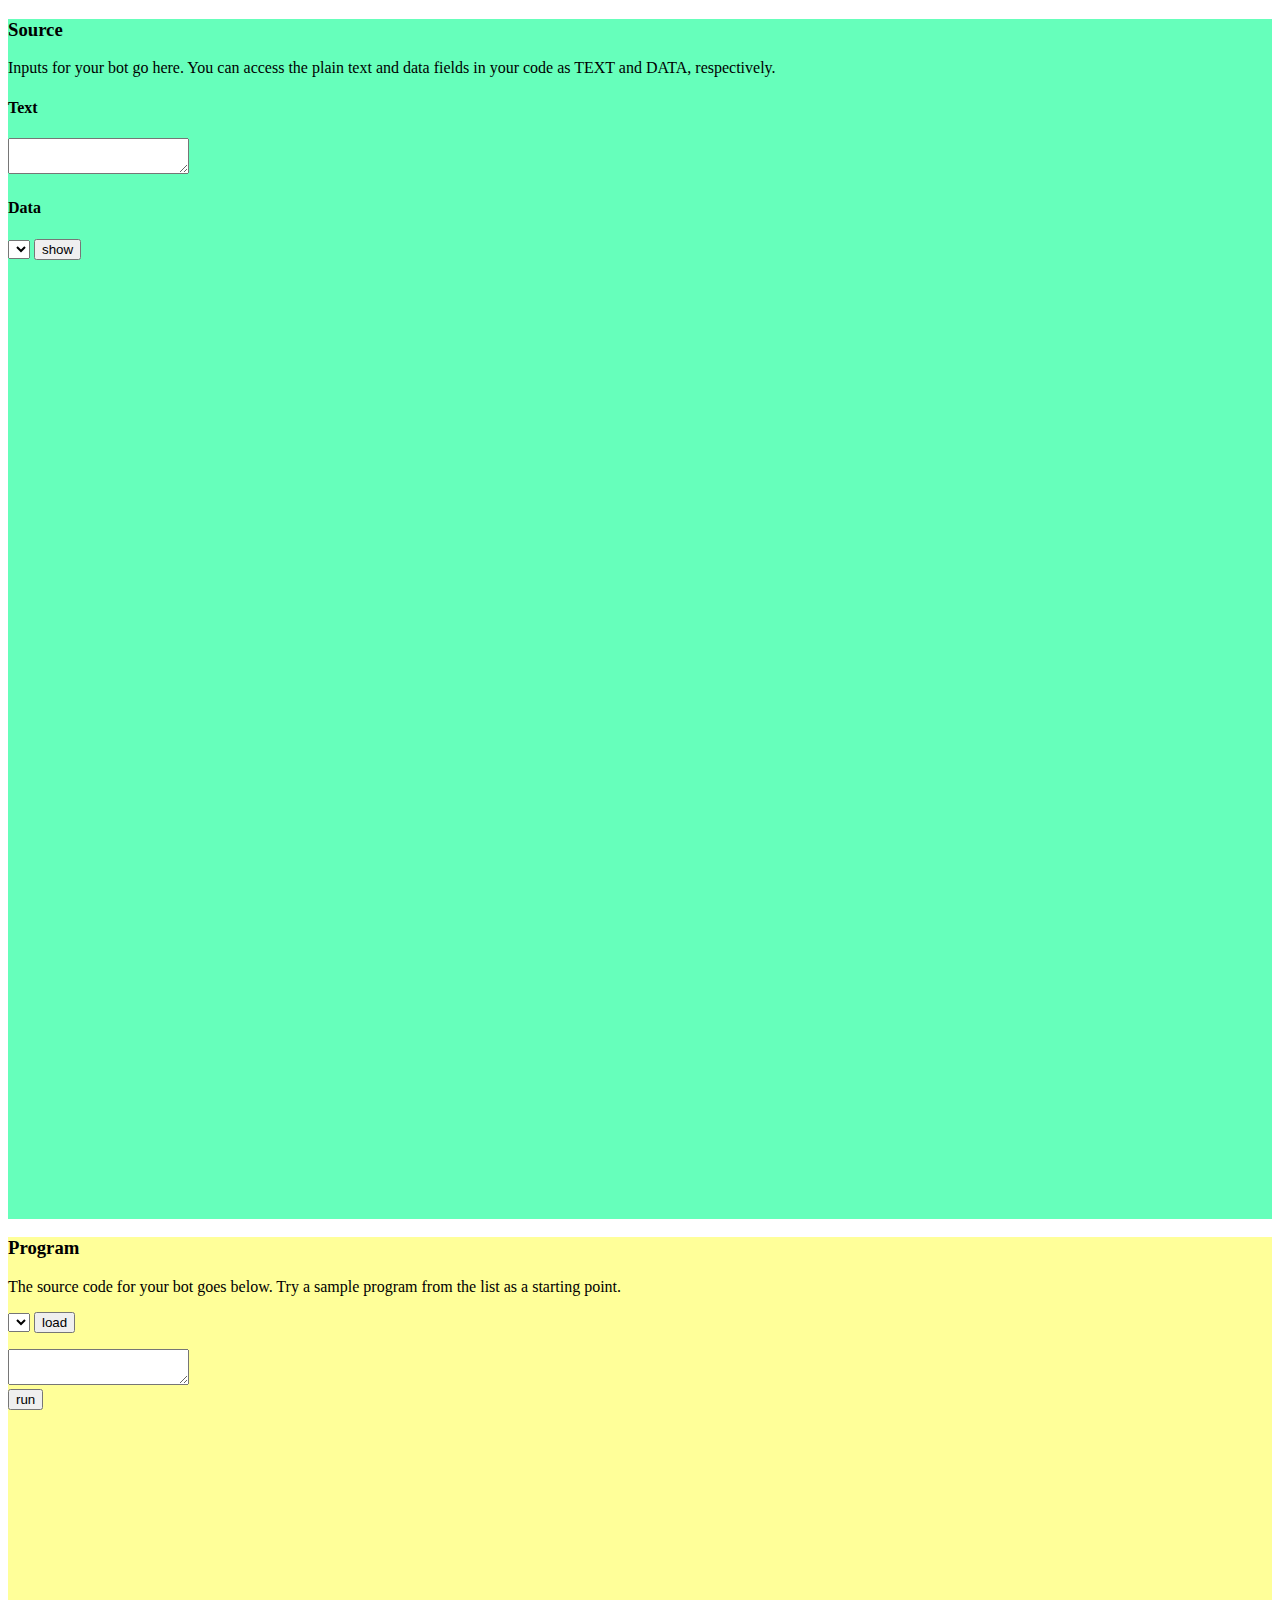
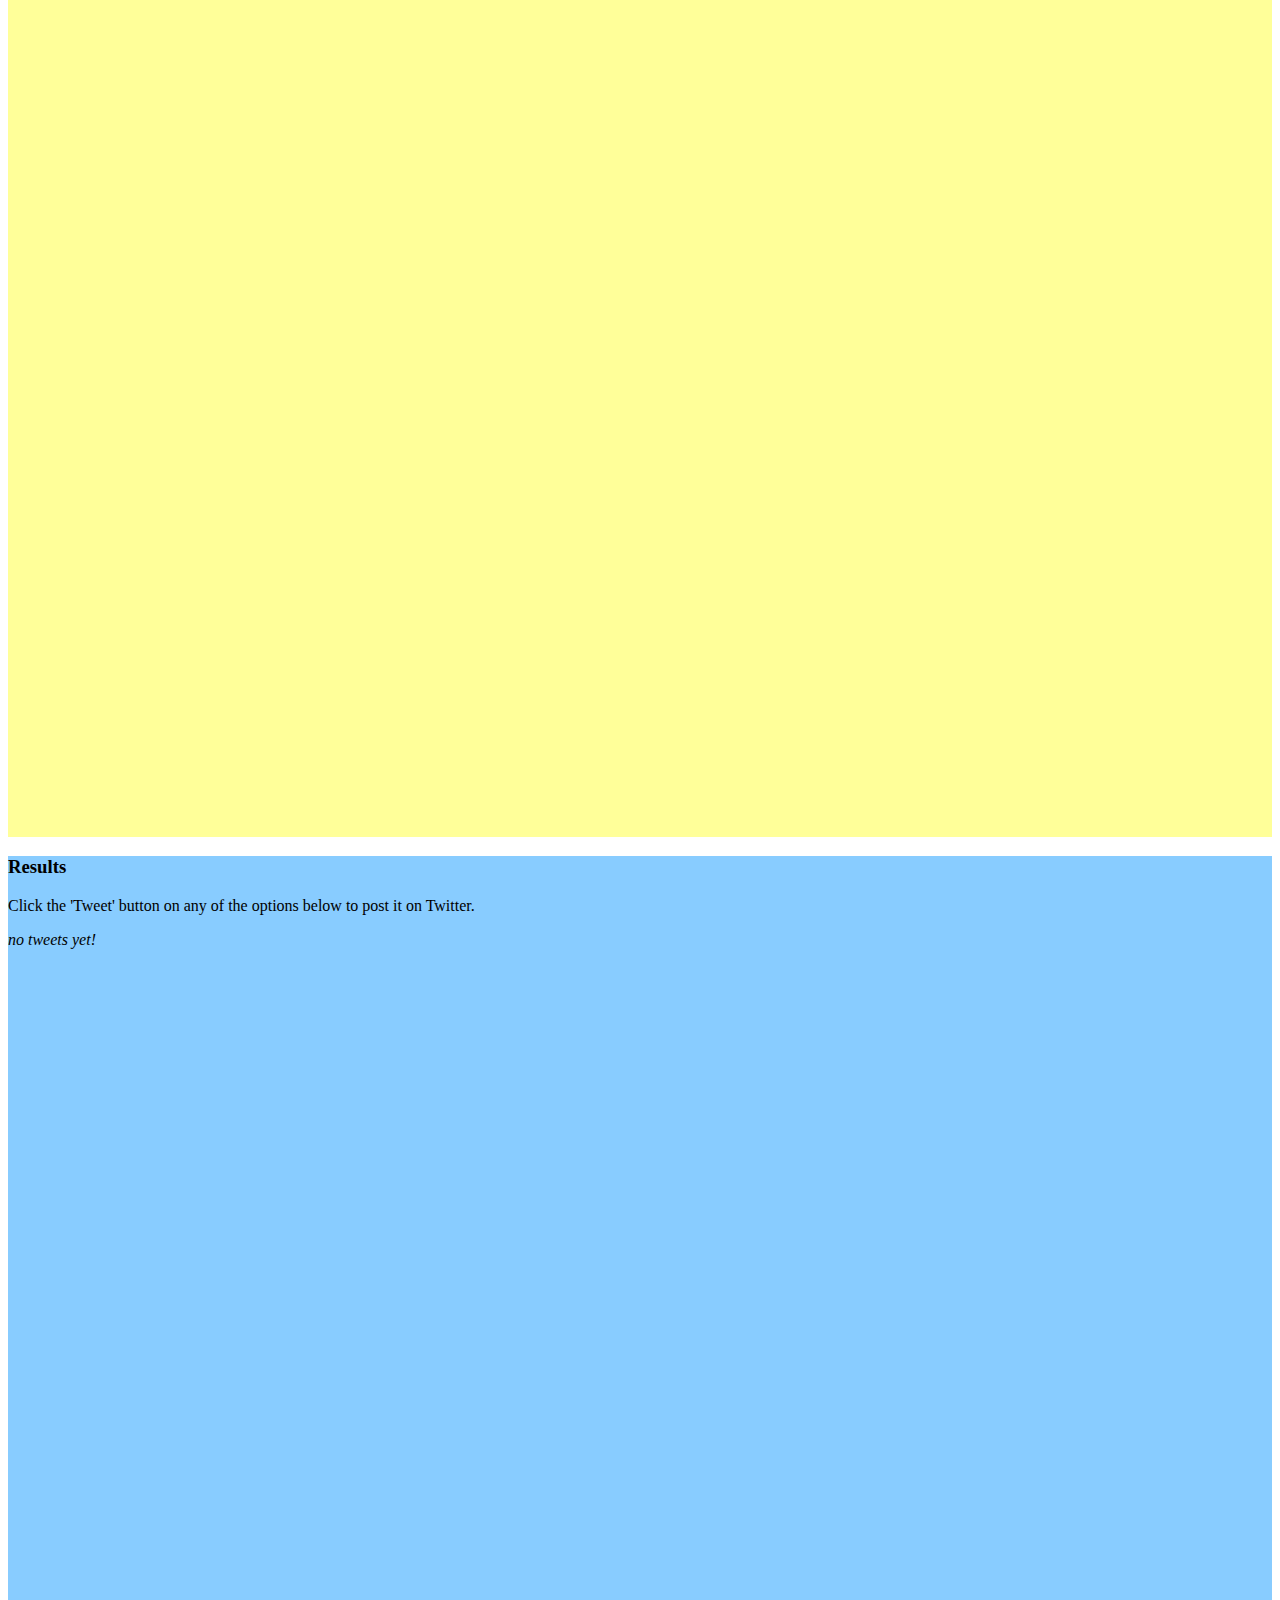
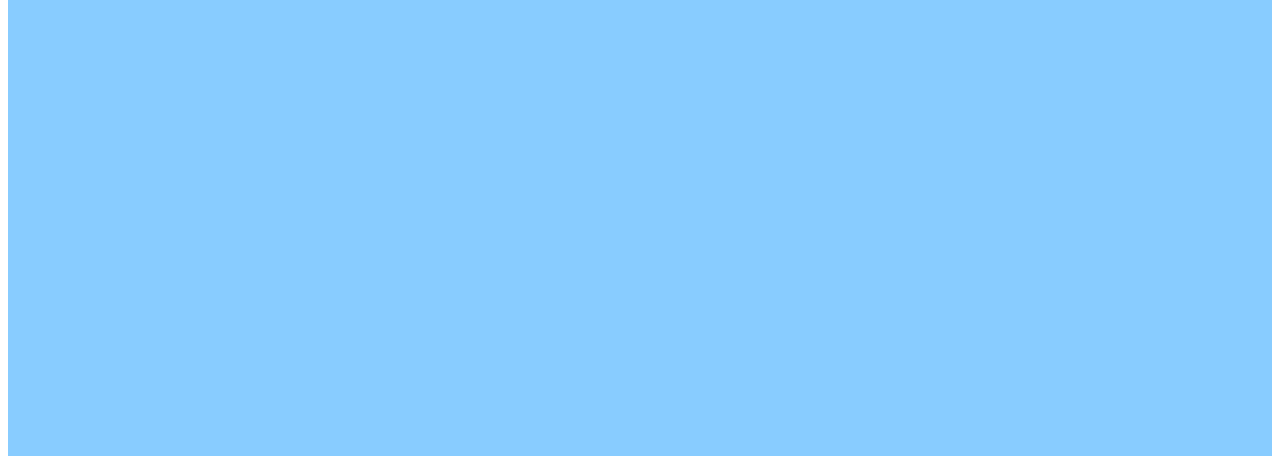
==== ide.html @ 6b1d7768 "Merge pull request #9 from rcoder/master" ====
<!DOCTYPE html>
<html>
  <head>
    <link rel="stylesheet" href="css/bootstrap.css">
    <link rel="stylesheet" href="css/bootstrap-theme.css">
    <link rel="stylesheet" href="css/ide-style.css">
    <link rel="stylesheet" href="js/codemirror-4.12/codemirror.css">

    <!-- basic layout and libraries -->
    <script src="js/jquery-1.11.2.min.js"></script>
    <script src="js/jquery.xdomainajax.js"></script>
    <script src="js/bootstrap.js"></script>
    <script src="js/codemirror-4.12/codemirror-min.js"></script>
    <script src="js/underscore-1.7.0/underscore-min.js"></script>
    <script src="js/jspos-0.2.2/lexer.js"></script>
    <script src="js/jspos-0.2.2/lexicon.js"></script>
    <script src="js/jspos-0.2.2/POSTagger.js"></script>
    <script src="js/markov.js"></script>

    <!-- configuration data and examples -->
    <script src="js/corpora_nav.js"></script>
    <script src="js/examples.js"></script>
    <script src="js/persistent.js"></script>
    <script src="js/templates.js"></script>
    <script src="js/tools.js"></script>

    <script>
      const PERSIST_PREFIX = "_saved_field_";
      const FORM_DATA = new PersistentMap(PERSIST_PREFIX);

      var TEXT = "";
      var DATA = {};

      function clearAllChanges() {
        if(confirm("Are you sure? All edits to your corpus text and code will be lost!")) {
          DATA.reallyClearIMeanIt();
          location.reload();
        }
      }

      // LOLOLOL
      function compileFunction(params, body) {
        var proto = params.join(", ");
        var header = "var _internal = function(" + proto + ") {\n";
        var footer = "\n};\n_internal;";
        var code = header + body + footer;
        var func = undefined;

        try {
          func = eval(code);
        } catch (e) {
          console.error("Could not compile JS code:\n" + code);
        }

        return func;
      }

      function loadExample() {
        var textarea = $("#sandbox");
        var editor = textarea.data("editor");

        if (!editor.isClean()) {
          if(!confirm("You have made changes to your sample code. Loading an example will overwrite them. Continue?")) {
            return;
          }
        }

        var key = $("#example-select").val();
        var src = EXAMPLES[key];

        if (typeof(src) == "undefined") {
          return;
        }

        Tools.fetch(src, function(code) {
          console.log(code);
          textarea.text(code);
          editor.setValue(code);
          editor.markClean();
        });
      }

      function ready() {
        $("textarea.editor").each(function(idx, elem) {
          var textarea = $(elem);

          var textId = textarea.attr("id");
          var value = "";

          if (textId && FORM_DATA.hasKey(textId)) {
            textarea.text(FORM_DATA.get(textId));
          }

          var globalName = textarea.data("global");
          if (globalName) {
            window[globalName] = textarea.val();
            textarea.change(function(e) {
              window[globalName] = textarea.val();
            });
          }

          var editor = CodeMirror.fromTextArea(elem, {lineNumbers: true});
          textarea.data("editor", editor);

          var mode = "text/plain";

          if (textarea.data("mode")) {
            mode = textarea.data("mode");
          }

          editor.setOption("mode", mode);

          editor.on("changes", function() {
            var value = editor.getValue();
            textarea.text(value);
            if (textId) {
              FORM_DATA.set(textId, value);
              if (textId == "corpus") {
                TEXT = value;
              } else if (textId == "data") {
                DATA = value;
              }
            }
          });
        });

        for (var key in CORPORA) {
          $("#dataset-select").append("<option value='"+key+"'>" + key + "</option>");
        }

        for (var key in EXAMPLES) {
          $("#example-select").append("<option value='"+key+"'>" + key + "</option>");
        }

        $("#example-choose").click(loadExample);

        $("#sandbox-form").submit(function() {
            var source = $("#sandbox").text();
            var func = compileFunction([], source);
            func();
        });
      }

      $(document).ready(ready);

    </script>
  </head>
  <body>
    <div id="page-content" class="container-fluid">
      <div class="row">
        <div id="left-panel" class="col col-md-3">
          <h3>Source</h3>
          <p>
            Inputs for your bot go here.
            You can access the plain text and data fields in your code as TEXT and DATA, respectively.</p>
          <h4>Text</h4>
          <textarea id="corpus" class="editor" data-global="TEXT"></textarea>
          <h4>Data</h4>
          <select id="dataset-select">
            <option value=""></option>
          </select>
          <textarea style="display: none;" data-global="DATA"></textarea>
          <button>show</button>
        </div>
        <div id="center-panel" class="col col-md-6">
          <h3>Program</h3>
          <form id="sandbox-form" action="#">
            <p>
              The source code for your bot goes below. Try a sample program from the list as a starting point.
            </p>
            <p>
              <select id="example-select">
                <option value=""></option>
              </select>
              <button id="example-choose">load</button>
            </p>
            <textarea id="sandbox" class="editor" data-mode="javascript"></textarea>
            <br/>
            <input type="submit" value="run">
        </form>
        </div>
        <div id="right-panel" class="col col-md-3">
          <h3>Results</h3>
          <p>Click the 'Tweet' button on any of the options below to post it on Twitter.</p>
          <ul id="candidate-tweets">
            <li><em>no tweets yet!</em></li>
          </ul>
        </div>
      </div>
  </body>
</html>
---- css/ide-style.css ----
body {
  font-family: Optima, Times, serif;
  height: 100%;
}

#left-panel {
  background-color: #6fb;
}

#center-panel {
  background-color: #ff9;
}

#right-panel {
  background-color: #8cf;
}

#page-content .col {
  height: 1200px;
}

ul#candidate-tweets {
  list-style: none;
  padding: 0px;
}

li.candidate-tweet {
  margin-top: 0.5em;
  padding: 0px;
}

li.candidate-tweet .tweet-content {
  background-color: #9df;
}
---- js/codemirror-4.12/codemirror.css ----
/* BASICS */

.CodeMirror {
  /* Set height, width, borders, and global font properties here */
  font-family: monospace;
  height: 300px;
}

/* PADDING */

.CodeMirror-lines {
  padding: 4px 0; /* Vertical padding around content */
}
.CodeMirror pre {
  padding: 0 4px; /* Horizontal padding of content */
}

.CodeMirror-scrollbar-filler, .CodeMirror-gutter-filler {
  background-color: white; /* The little square between H and V scrollbars */
}

/* GUTTER */

.CodeMirror-gutters {
  border-right: 1px solid #ddd;
  background-color: #f7f7f7;
  white-space: nowrap;
}
.CodeMirror-linenumbers {}
.CodeMirror-linenumber {
  padding: 0 3px 0 5px;
  min-width: 20px;
  text-align: right;
  color: #999;
  -moz-box-sizing: content-box;
  box-sizing: content-box;
}

.CodeMirror-guttermarker { color: black; }
.CodeMirror-guttermarker-subtle { color: #999; }

/* CURSOR */

.CodeMirror div.CodeMirror-cursor {
  border-left: 1px solid black;
}
/* Shown when moving in bi-directional text */
.CodeMirror div.CodeMirror-secondarycursor {
  border-left: 1px solid silver;
}
.CodeMirror.cm-fat-cursor div.CodeMirror-cursor {
  width: auto;
  border: 0;
  background: #7e7;
}
.CodeMirror.cm-fat-cursor div.CodeMirror-cursors {
  z-index: 1;
}

.cm-animate-fat-cursor {
  width: auto;
  border: 0;
  -webkit-animation: blink 1.06s steps(1) infinite;
  -moz-animation: blink 1.06s steps(1) infinite;
  animation: blink 1.06s steps(1) infinite;
}
@-moz-keyframes blink {
  0% { background: #7e7; }
  50% { background: none; }
  100% { background: #7e7; }
}
@-webkit-keyframes blink {
  0% { background: #7e7; }
  50% { background: none; }
  100% { background: #7e7; }
}
@keyframes blink {
  0% { background: #7e7; }
  50% { background: none; }
  100% { background: #7e7; }
}

/* Can style cursor different in overwrite (non-insert) mode */
div.CodeMirror-overwrite div.CodeMirror-cursor {}

.cm-tab { display: inline-block; text-decoration: inherit; }

.CodeMirror-ruler {
  border-left: 1px solid #ccc;
  position: absolute;
}

/* DEFAULT THEME */

.cm-s-default .cm-keyword {color: #708;}
.cm-s-default .cm-atom {color: #219;}
.cm-s-default .cm-number {color: #164;}
.cm-s-default .cm-def {color: #00f;}
.cm-s-default .cm-variable,
.cm-s-default .cm-punctuation,
.cm-s-default .cm-property,
.cm-s-default .cm-operator {}
.cm-s-default .cm-variable-2 {color: #05a;}
.cm-s-default .cm-variable-3 {color: #085;}
.cm-s-default .cm-comment {color: #a50;}
.cm-s-default .cm-string {color: #a11;}
.cm-s-default .cm-string-2 {color: #f50;}
.cm-s-default .cm-meta {color: #555;}
.cm-s-default .cm-qualifier {color: #555;}
.cm-s-default .cm-builtin {color: #30a;}
.cm-s-default .cm-bracket {color: #997;}
.cm-s-default .cm-tag {color: #170;}
.cm-s-default .cm-attribute {color: #00c;}
.cm-s-default .cm-header {color: blue;}
.cm-s-default .cm-quote {color: #090;}
.cm-s-default .cm-hr {color: #999;}
.cm-s-default .cm-link {color: #00c;}

.cm-negative {color: #d44;}
.cm-positive {color: #292;}
.cm-header, .cm-strong {font-weight: bold;}
.cm-em {font-style: italic;}
.cm-link {text-decoration: underline;}
.cm-strikethrough {text-decoration: line-through;}

.cm-s-default .cm-error {color: #f00;}
.cm-invalidchar {color: #f00;}

/* Default styles for common addons */

div.CodeMirror span.CodeMirror-matchingbracket {color: #0f0;}
div.CodeMirror span.CodeMirror-nonmatchingbracket {color: #f22;}
.CodeMirror-matchingtag { background: rgba(255, 150, 0, .3); }
.CodeMirror-activeline-background {background: #e8f2ff;}

/* STOP */

/* The rest of this file contains styles related to the mechanics of
   the editor. You probably shouldn't touch them. */

.CodeMirror {
  line-height: 1;
  position: relative;
  overflow: hidden;
  background: white;
  color: black;
}

.CodeMirror-scroll {
  overflow: scroll !important; /* Things will break if this is overridden */
  /* 30px is the magic margin used to hide the element's real scrollbars */
  /* See overflow: hidden in .CodeMirror */
  margin-bottom: -30px; margin-right: -30px;
  padding-bottom: 30px;
  height: 100%;
  outline: none; /* Prevent dragging from highlighting the element */
  position: relative;
  -moz-box-sizing: content-box;
  box-sizing: content-box;
}
.CodeMirror-sizer {
  position: relative;
  border-right: 30px solid transparent;
  -moz-box-sizing: content-box;
  box-sizing: content-box;
}

/* The fake, visible scrollbars. Used to force redraw during scrolling
   before actuall scrolling happens, thus preventing shaking and
   flickering artifacts. */
.CodeMirror-vscrollbar, .CodeMirror-hscrollbar, .CodeMirror-scrollbar-filler, .CodeMirror-gutter-filler {
  position: absolute;
  z-index: 6;
  display: none;
}
.CodeMirror-vscrollbar {
  right: 0; top: 0;
  overflow-x: hidden;
  overflow-y: scroll;
}
.CodeMirror-hscrollbar {
  bottom: 0; left: 0;
  overflow-y: hidden;
  overflow-x: scroll;
}
.CodeMirror-scrollbar-filler {
  right: 0; bottom: 0;
}
.CodeMirror-gutter-filler {
  left: 0; bottom: 0;
}

.CodeMirror-gutters {
  position: absolute; left: 0; top: 0;
  z-index: 3;
}
.CodeMirror-gutter {
  white-space: normal;
  height: 100%;
  -moz-box-sizing: content-box;
  box-sizing: content-box;
  display: inline-block;
  margin-bottom: -30px;
  /* Hack to make IE7 behave */
  *zoom:1;
  *display:inline;
}
.CodeMirror-gutter-wrapper {
  position: absolute;
  z-index: 4;
  height: 100%;
}
.CodeMirror-gutter-elt {
  position: absolute;
  cursor: default;
  z-index: 4;
}

.CodeMirror-lines {
  cursor: text;
  min-height: 1px; /* prevents collapsing before first draw */
}
.CodeMirror pre {
  /* Reset some styles that the rest of the page might have set */
  -moz-border-radius: 0; -webkit-border-radius: 0; border-radius: 0;
  border-width: 0;
  background: transparent;
  font-family: inherit;
  font-size: inherit;
  margin: 0;
  white-space: pre;
  word-wrap: normal;
  line-height: inherit;
  color: inherit;
  z-index: 2;
  position: relative;
  overflow: visible;
}
.CodeMirror-wrap pre {
  word-wrap: break-word;
  white-space: pre-wrap;
  word-break: normal;
}

.CodeMirror-linebackground {
  position: absolute;
  left: 0; right: 0; top: 0; bottom: 0;
  z-index: 0;
}

.CodeMirror-linewidget {
  position: relative;
  z-index: 2;
  overflow: auto;
}

.CodeMirror-widget {}

.CodeMirror-measure {
  position: absolute;
  width: 100%;
  height: 0;
  overflow: hidden;
  visibility: hidden;
}
.CodeMirror-measure pre { position: static; }

.CodeMirror div.CodeMirror-cursor {
  position: absolute;
  border-right: none;
  width: 0;
}

div.CodeMirror-cursors {
  visibility: hidden;
  position: relative;
  z-index: 3;
}
.CodeMirror-focused div.CodeMirror-cursors {
  visibility: visible;
}

.CodeMirror-selected { background: #d9d9d9; }
.CodeMirror-focused .CodeMirror-selected { background: #d7d4f0; }
.CodeMirror-crosshair { cursor: crosshair; }

.cm-searching {
  background: #ffa;
  background: rgba(255, 255, 0, .4);
}

/* IE7 hack to prevent it from returning funny offsetTops on the spans */
.CodeMirror span { *vertical-align: text-bottom; }

/* Used to force a border model for a node */
.cm-force-border { padding-right: .1px; }

@media print {
  /* Hide the cursor when printing */
  .CodeMirror div.CodeMirror-cursors {
    visibility: hidden;
  }
}

/* See issue #2901 */
.cm-tab-wrap-hack:after { content: ''; }

/* Help users use markselection to safely style text background */
span.CodeMirror-selectedtext { background: none; }
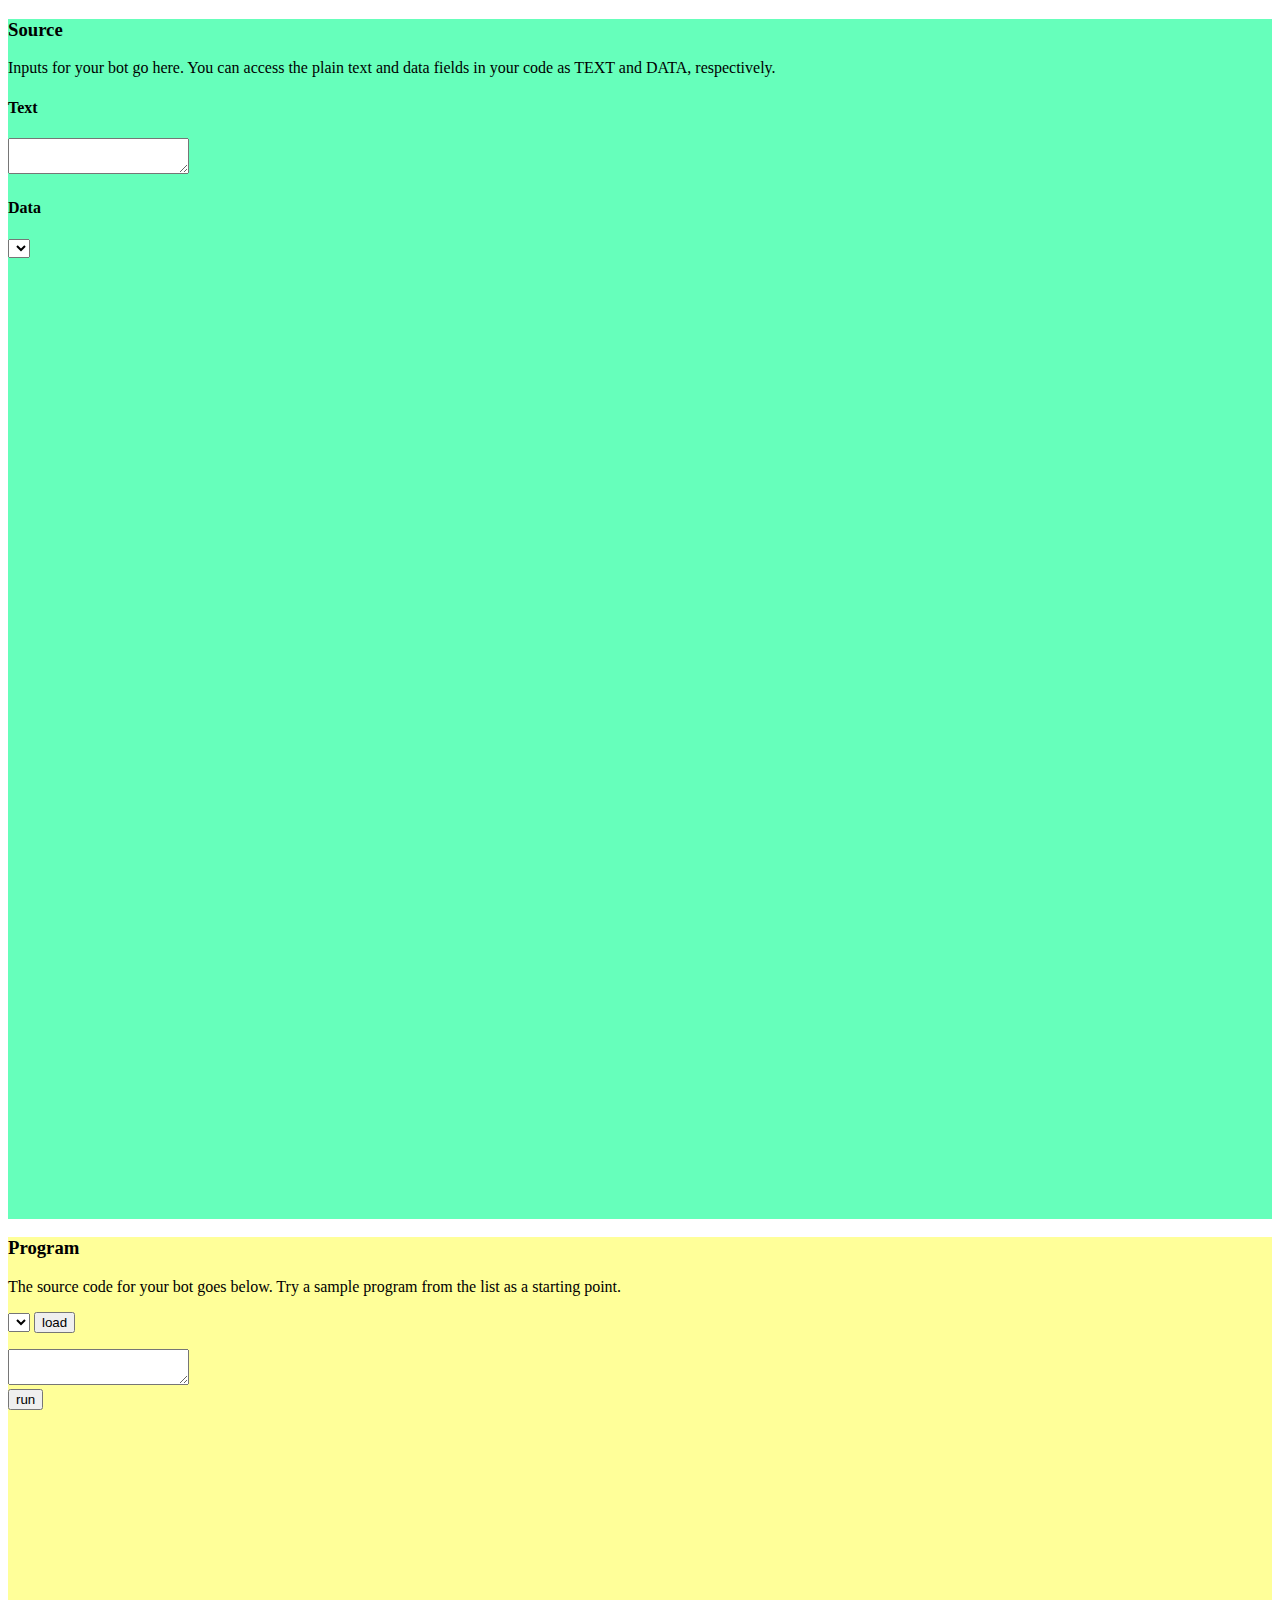
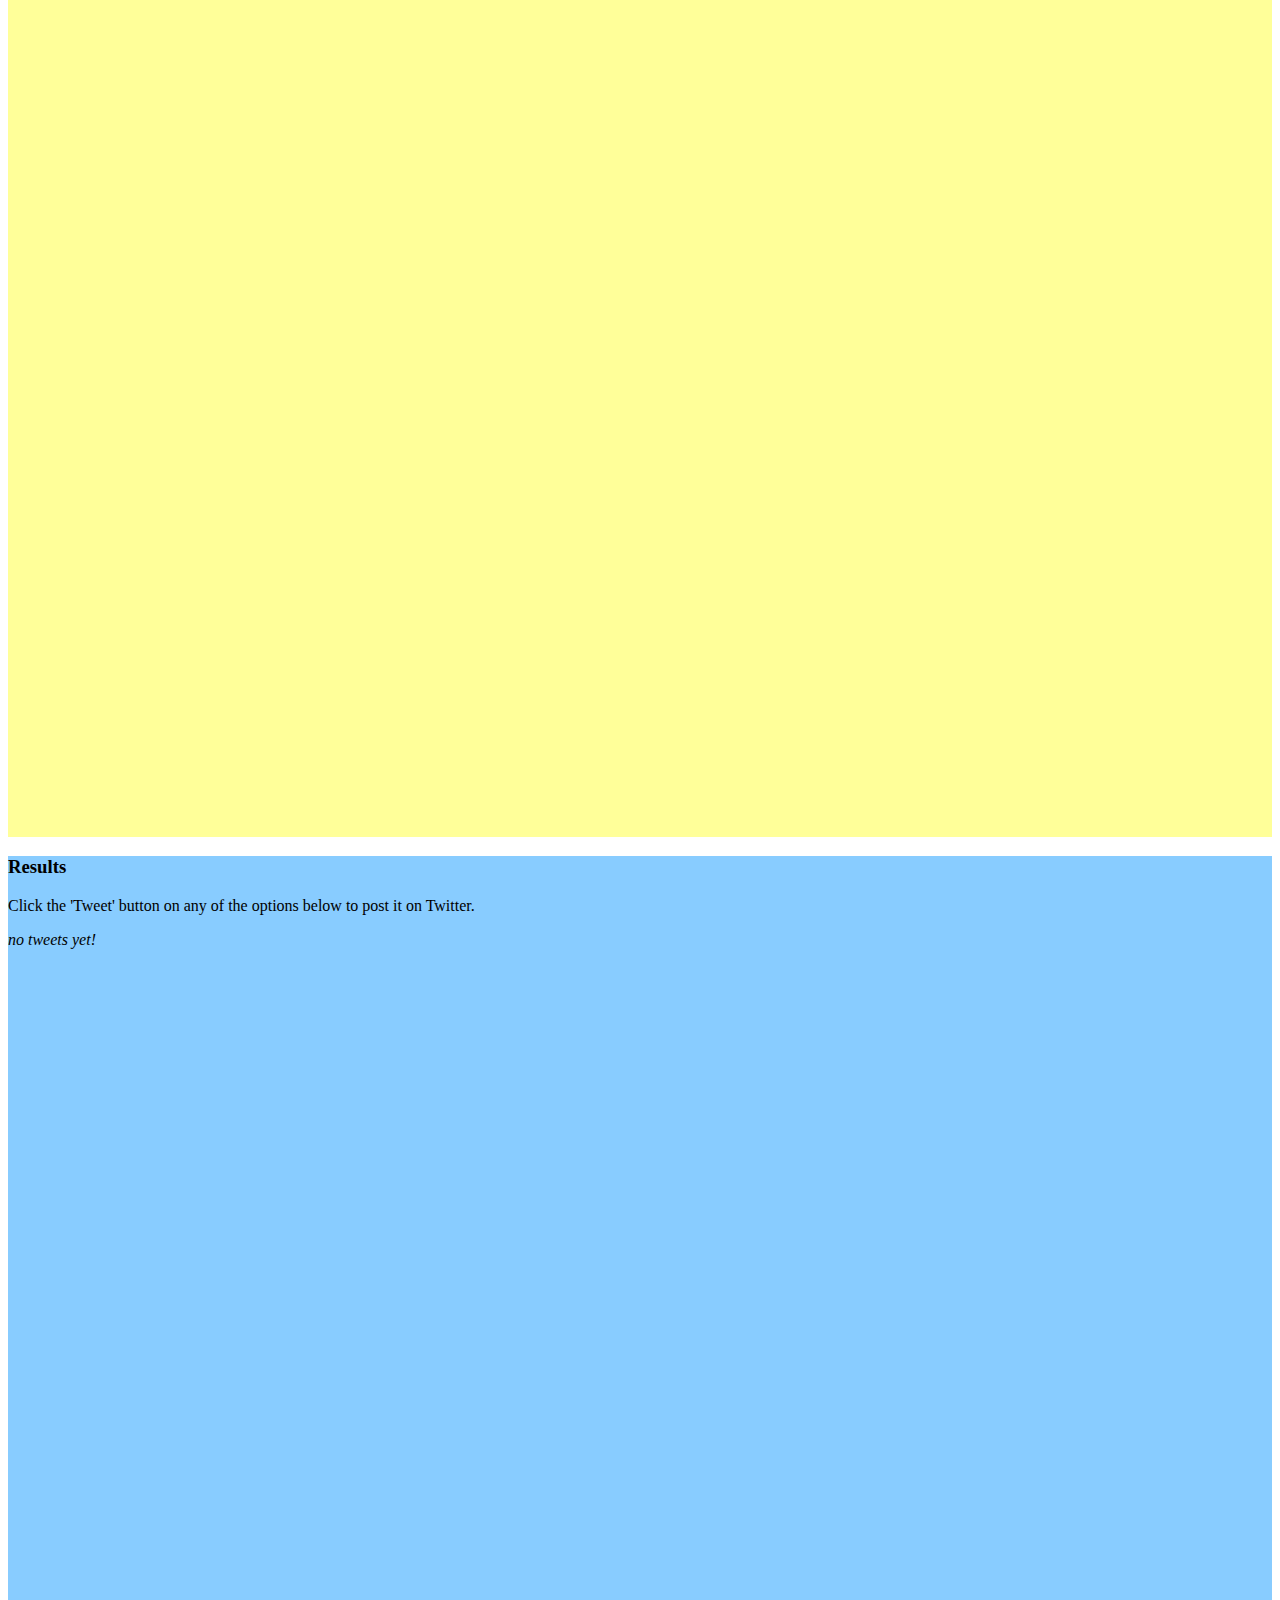
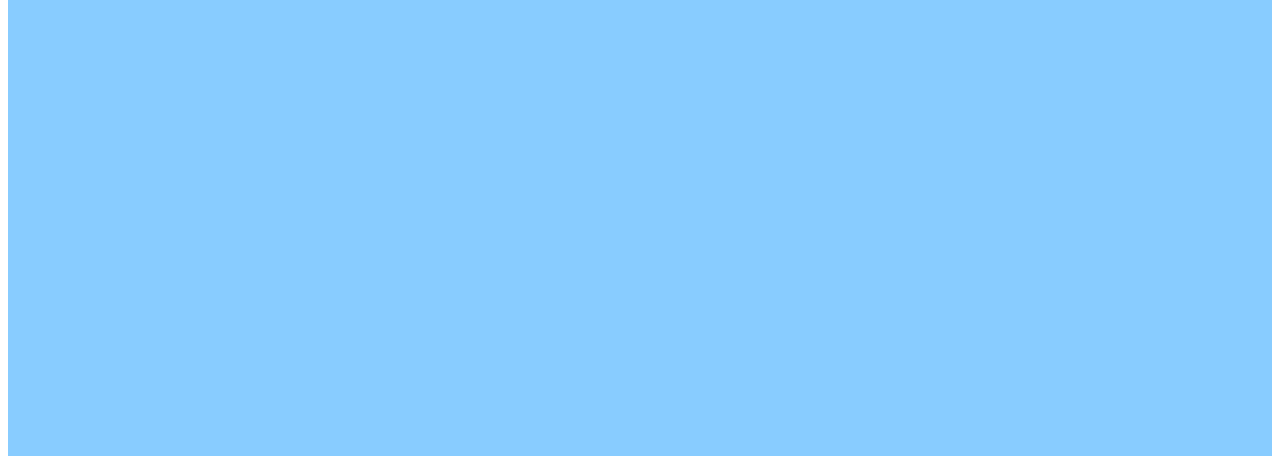
==== commit 8b7646de: "load and pretty-print structured data" ====
--- a/ide.html
+++ b/ide.html
@@ -127,6 +127,18 @@
         for (var key in CORPORA) {
           $("#dataset-select").append("<option value='"+key+"'>" + key + "</option>");
         }
+
+        $("#dataset-select").change(function() {
+          var key = $("#dataset-select").val();
+          var url = CORPORA[key];
+
+          Tools.fetch(url, function(data) {
+            DATA = data;
+            $("#dataset-preview").text(
+              JSON.stringify(data, undefined, 2)
+            );
+          });
+        });
 
         for (var key in EXAMPLES) {
           $("#example-select").append("<option value='"+key+"'>" + key + "</option>");
@@ -159,8 +171,7 @@
           <select id="dataset-select">
             <option value=""></option>
           </select>
-          <textarea style="display: none;" data-global="DATA"></textarea>
-          <button>show</button>
+          <pre id="dataset-preview"></pre>
         </div>
         <div id="center-panel" class="col col-md-6">
           <h3>Program</h3>
